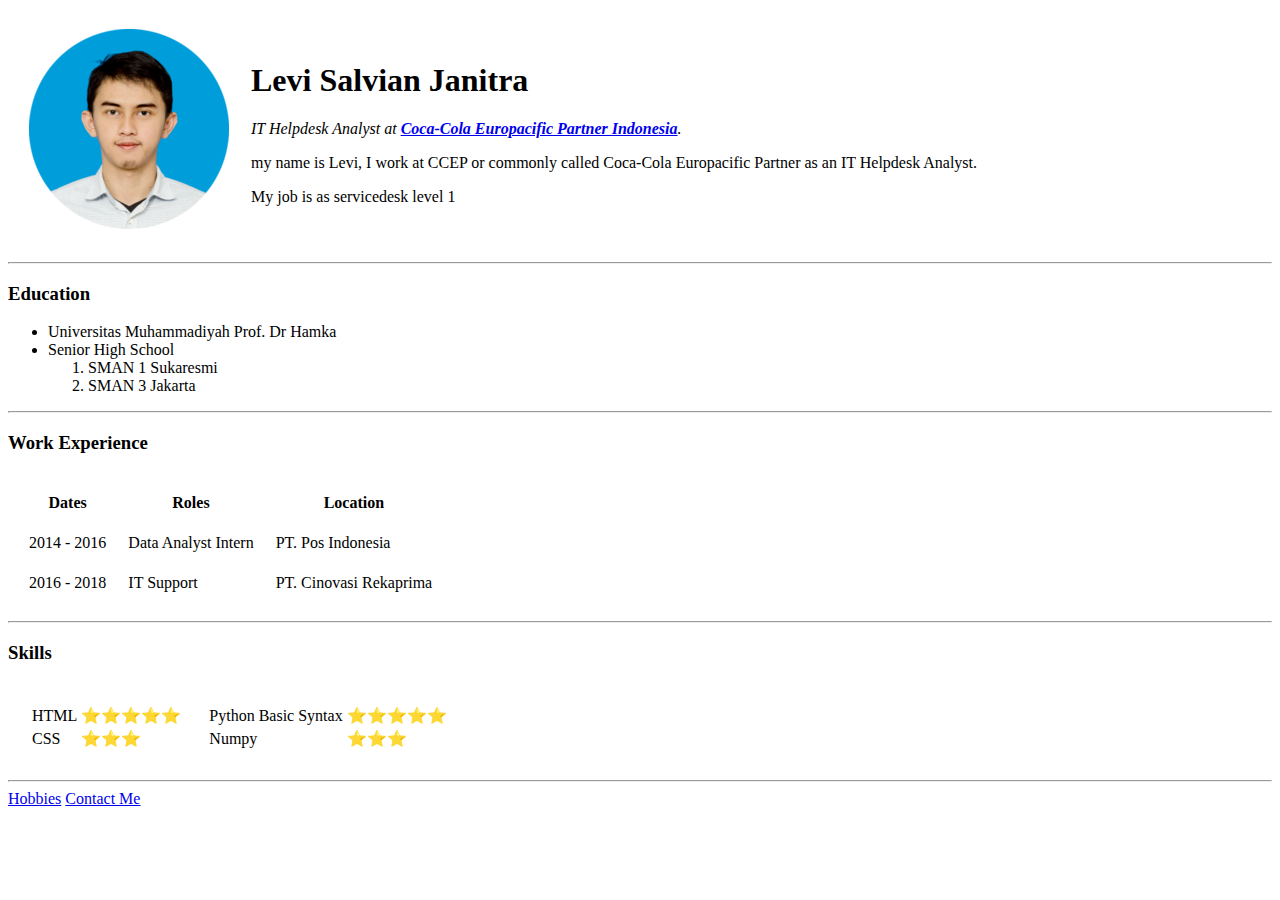
==== index.html @ 52200209 "add initial cv website" ====
<!DOCTYPE html>
<html lang="en">

    <head>
        <meta charset="UTF-8">
        <meta name="viewport" content="width=device-width, initial-scale=1.0">
        <meta http-equiv="X-UA-Compatible" content="ie=edge">
        <title>😄Levi Salvian😄</title>
    </head>

    <body>
        <table cellspacing="20">
            <tr>
                <td>
                    <img src="levisalvian.png" alt="">
                </td>
                <td>
                    <h1>Levi Salvian Janitra</h1>
                    <p><em>IT Helpdesk Analyst at <a href="https://www.cocacolaep.com/"><strong>Coca-Cola Europacific Partner Indonesia</strong></a>.</em></p>
                    <p>my name is Levi, I work at CCEP or commonly called Coca-Cola Europacific Partner as an IT Helpdesk Analyst.</p>
                    <p>My job is as servicedesk level 1</p>
                </td>
            </tr>
        </table>
        <hr>
        <h3>Education</h3>
        <ul>
            <li>Universitas Muhammadiyah Prof. Dr Hamka</li>
            <li>Senior High School
                <ol>
                    <li>SMAN 1 Sukaresmi</li>
                    <li>SMAN 3 Jakarta</li>
                </ol>
            </li>
        </ul>
        <hr>
        <h3>Work Experience</h3>
        <table cellspacing="20">
            <thead>
                <th>Dates</th>
                <th>Roles</th>
                <th>Location</th>
            </thead>
            <tbody>
                <tr>
                    <td>2014 - 2016</td>
                    <td>Data Analyst Intern</td>
                    <td>PT. Pos Indonesia</td>
                </tr>
                <tr>
                    <td>2016 - 2018</td>
                    <td>IT Support</td>
                    <td>PT. Cinovasi Rekaprima</td></td>
                </tr>
            </tbody>
            <tfoot>

            </tfoot>
        </table>
        <hr>
        <h3>Skills</h3>
        <table cellspacing="20">
            <tr>
                <td>
                    <table> <!--nested table-->
                        <tr>
                            <td>HTML</td>
                            <td>⭐⭐⭐⭐⭐</td>
                        </tr>
                        <tr>
                            <td>CSS</td>
                            <td>⭐⭐⭐</td>
                        </tr>
                    </table>
                </td>
                <td>
                    <table> <!--nested table-->
                        <tr>
                            <td>Python Basic Syntax</td>
                            <td>⭐⭐⭐⭐⭐</td>
                        </tr>
                        <tr>
                            <td>Numpy</td>
                            <td>⭐⭐⭐</td>
                        </tr>
                    </table>
                </td>
            </tr>
        </table>
        <hr>
        <a href="hobbies.html">Hobbies</a>
        <a href="contactme.html">Contact Me</a>
    </body>

</html>

<!--
<table cellspacing="20">
</<table>
<table>
    <thead>
        <th>Dates</th>
        <th>Roles</th>
        <th>Location</th>
    </thead>
    <tbody>
        <tr>
            <td>2014 - 2016</td>
            <td>Data Analyst Intern</td>
            <td>PT. Pos Indonesia</td>
        </tr>
        <tr>
            <td>2016 - 2018</td>
            <td>IT Support</td>
            <td>PT. Cinovasi Rekaprima</td></td>
        </tr>
    </tbody>
    <tfoot>

    </tfoot>
</table>
<a href="mailto:joe@example.com?subject=feedback">email me</a>
<a href="#"></a>
https://www.iloveimg.com/resize-image
crop-circle.imageonline.co
photobucket >>> make your photo hosted on internet
<img src="" alt="">
<ul></ul>
<ol></ol>
<li></li>
<ul>
    <li></li>
    <li>
        <ol>
            <li></li>
            <li></li>
        </ol>
    </li>
</ul>
<ol>
    <li></li>
    <li>
        <ul>
            <li></li>
            <li></li>
        </ul>
    </li>
</ol>
<hr>
<h1></h1>
<h2></h2>
<i></i>
<em></em>
<b></b>
<strong></strong>
-->
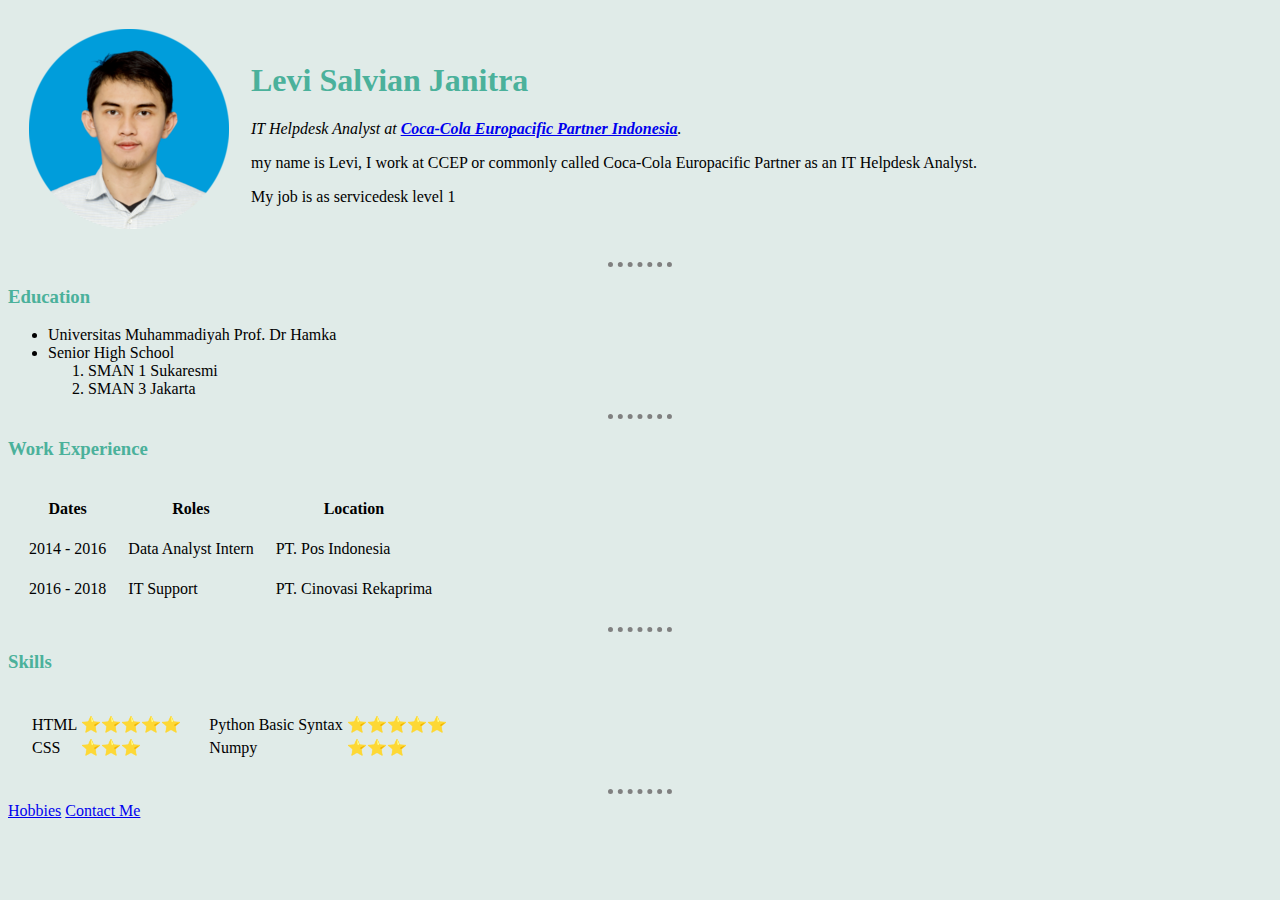
==== commit 41e32b2d: "2nd update for my cv" ====
--- a/index.html
+++ b/index.html
@@ -1,100 +1,115 @@
 <!DOCTYPE html>
 <html lang="en">
 
-    <head>
-        <meta charset="UTF-8">
-        <meta name="viewport" content="width=device-width, initial-scale=1.0">
-        <meta http-equiv="X-UA-Compatible" content="ie=edge">
-        <title>😄Levi Salvian😄</title>
-    </head>
+<head>
+    <meta charset="UTF-8">
+    <meta name="viewport" content="width=device-width, initial-scale=1.0">
+    <meta http-equiv="X-UA-Compatible" content="ie=edge">
+    <title>😄Levi Salvian😄</title>
+    <link rel="stylesheet" href="css/style.css">
+</head>
 
-    <body>
-        <table cellspacing="20">
+<body>
+    <table cellspacing="20">
+        <tr>
+            <td>
+                <img src="levisalvian.png" alt="">
+            </td>
+            <td>
+                <h1>Levi Salvian Janitra</h1>
+                <p><em>IT Helpdesk Analyst at <a href="https://www.cocacolaep.com/"><strong>Coca-Cola Europacific Partner Indonesia</strong></a>.</em></p>
+                <p>my name is Levi, I work at CCEP or commonly called Coca-Cola Europacific Partner as an IT Helpdesk Analyst.</p>
+                <p>My job is as servicedesk level 1</p>
+            </td>
+        </tr>
+    </table>
+    <hr>
+    <h3>Education</h3>
+    <ul>
+        <li>Universitas Muhammadiyah Prof. Dr Hamka</li>
+        <li>Senior High School
+            <ol>
+                <li>SMAN 1 Sukaresmi</li>
+                <li>SMAN 3 Jakarta</li>
+            </ol>
+        </li>
+    </ul>
+    <hr>
+    <h3>Work Experience</h3>
+    <table cellspacing="20">
+        <thead>
+            <th>Dates</th>
+            <th>Roles</th>
+            <th>Location</th>
+        </thead>
+        <tbody>
             <tr>
-                <td>
-                    <img src="levisalvian.png" alt="">
-                </td>
-                <td>
-                    <h1>Levi Salvian Janitra</h1>
-                    <p><em>IT Helpdesk Analyst at <a href="https://www.cocacolaep.com/"><strong>Coca-Cola Europacific Partner Indonesia</strong></a>.</em></p>
-                    <p>my name is Levi, I work at CCEP or commonly called Coca-Cola Europacific Partner as an IT Helpdesk Analyst.</p>
-                    <p>My job is as servicedesk level 1</p>
+                <td>2014 - 2016</td>
+                <td>Data Analyst Intern</td>
+                <td>PT. Pos Indonesia</td>
+            </tr>
+            <tr>
+                <td>2016 - 2018</td>
+                <td>IT Support</td>
+                <td>PT. Cinovasi Rekaprima</td>
                 </td>
             </tr>
-        </table>
-        <hr>
-        <h3>Education</h3>
-        <ul>
-            <li>Universitas Muhammadiyah Prof. Dr Hamka</li>
-            <li>Senior High School
-                <ol>
-                    <li>SMAN 1 Sukaresmi</li>
-                    <li>SMAN 3 Jakarta</li>
-                </ol>
-            </li>
-        </ul>
-        <hr>
-        <h3>Work Experience</h3>
-        <table cellspacing="20">
-            <thead>
-                <th>Dates</th>
-                <th>Roles</th>
-                <th>Location</th>
-            </thead>
-            <tbody>
-                <tr>
-                    <td>2014 - 2016</td>
-                    <td>Data Analyst Intern</td>
-                    <td>PT. Pos Indonesia</td>
-                </tr>
-                <tr>
-                    <td>2016 - 2018</td>
-                    <td>IT Support</td>
-                    <td>PT. Cinovasi Rekaprima</td></td>
-                </tr>
-            </tbody>
-            <tfoot>
+        </tbody>
+        <tfoot>
 
-            </tfoot>
-        </table>
-        <hr>
-        <h3>Skills</h3>
-        <table cellspacing="20">
-            <tr>
-                <td>
-                    <table> <!--nested table-->
-                        <tr>
-                            <td>HTML</td>
-                            <td>⭐⭐⭐⭐⭐</td>
-                        </tr>
-                        <tr>
-                            <td>CSS</td>
-                            <td>⭐⭐⭐</td>
-                        </tr>
-                    </table>
-                </td>
-                <td>
-                    <table> <!--nested table-->
-                        <tr>
-                            <td>Python Basic Syntax</td>
-                            <td>⭐⭐⭐⭐⭐</td>
-                        </tr>
-                        <tr>
-                            <td>Numpy</td>
-                            <td>⭐⭐⭐</td>
-                        </tr>
-                    </table>
-                </td>
-            </tr>
-        </table>
-        <hr>
-        <a href="hobbies.html">Hobbies</a>
-        <a href="contactme.html">Contact Me</a>
-    </body>
+        </tfoot>
+    </table>
+    <hr>
+    <h3>Skills</h3>
+    <table cellspacing="20">
+        <tr>
+            <td>
+                <table>
+                    <!--nested table-->
+                    <tr>
+                        <td>HTML</td>
+                        <td>⭐⭐⭐⭐⭐</td>
+                    </tr>
+                    <tr>
+                        <td>CSS</td>
+                        <td>⭐⭐⭐</td>
+                    </tr>
+                </table>
+            </td>
+            <td>
+                <table>
+                    <!--nested table-->
+                    <tr>
+                        <td>Python Basic Syntax</td>
+                        <td>⭐⭐⭐⭐⭐</td>
+                    </tr>
+                    <tr>
+                        <td>Numpy</td>
+                        <td>⭐⭐⭐</td>
+                    </tr>
+                </table>
+            </td>
+        </tr>
+    </table>
+    <hr>
+    <a href="hobbies.html">Hobbies</a>
+    <a href="contactme.html">Contact Me</a>
+</body>
 
 </html>
 
 <!--
+https://imagecolorpicker.com/
+colorhunt.co
+    <form action="mailto:levisalvian@yahoo.com" method="post" enctype="text/plain">
+        <label for="">Your Name : </label>
+        <input type="text" name="your_name" value=""><br>
+        <label for="">Your Email :</label>
+        <input type="email" name="your_email" value=""><br>
+        <label for="">Your Message</label><br>
+        <textarea name="your_message" rows="10" cols="30"></textarea><br>
+        <input type="submit" name="">
+    </form>
 <table cellspacing="20">
 </<table>
 <table>
--- a/css/style.css
+++ b/css/style.css
@@ -0,0 +1,14 @@
+h1, h3 {
+    color: #4bb19b;
+}
+
+body {
+    background-color: #e0ebe8;
+}
+
+hr {
+    border-style: dotted none none;
+    border-width: 5px;
+    width: 5%;
+    border-top-color: grey;
+}
